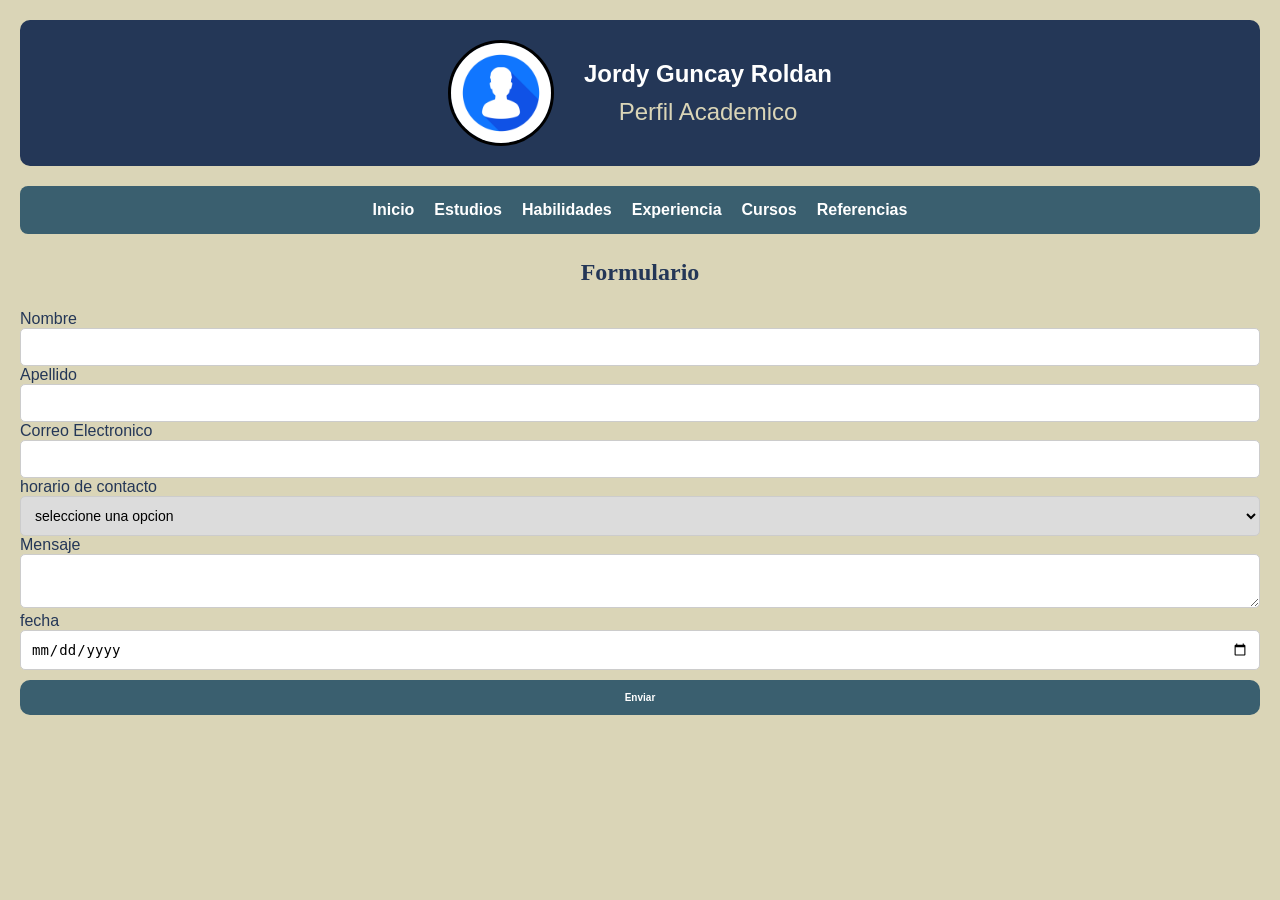
==== contactame.html @ 635593ad "Add files via upload" ====
<!DOCTYPE html>
<html lang="en">
    <head>
        <link rel="stylesheet" href="css/estilos.css">
    </head>
    <body>
        <header class="encabezado">
            <img src="img/Imagen1.jpg" alt="Foto de Perfil" class="perfil">
            <div class="datos-personales">
                <h1>Jordy Guncay Roldan</h1>
                <p>Perfil Academico</p>
            </div>
        </header>
        <nav>
            <ul>
                <li><a href="index.html">Inicio</a></li>
                <li><a href="estudios.html">Estudios</a></li>
                <li><a href="habilidades.html">Habilidades</a></li>
                <li><a href="experiencia.html">Experiencia</a></li>
                <li><a href="cursos.html">Cursos</a></li>
                <li><a href="referencias.html">Referencias</a></li>
            </ul>
        </nav>
    <h2>Formulario</h2>
        <label for="Nombre">Nombre</label>
            <input type="text" id="Nombre" name="Nombre">
                <br>
            <label for="Apellido">Apellido</label>
            <input type="text" id="Apellido" name="Apellido">
                <br>
            <label for="correo">Correo Electronico</label>
            <input type="email" id="correo" name="correo">
                <br>
            <label for="hora">horario de contacto</label>
            <select name="horario" id="horario">
                <option value="seleccione una opcion">seleccione una opcion</option>
                <option value="Manana">Manana</option>
                <option value="Tarde">Tarde</option>
                <option value="Noche">Noche</option>
            </select>
                <br>
            <label for="Mensaje">Mensaje</label>
            <textarea id="Mensaje" name="Mensaje"></textarea>
                <br>
            <label for="fecha">fecha</label>
            <input type="date" id="fecha" name="fecha">
                <br>
            <button type="submit">Enviar</button>
                <br>
        </form>
</html>
---- css/estilos.css ----
body{
    font-family: 'inter', Arial, sans-serif;
    background-color: #DAD5B7;
    color: #243757;
    margin: 0;
    padding: 20px;
}

/*Estilo de Encabezados*/

.encabezado{
    display: flex;
    align-items: center;
    justify-content: center;
    gap: 30px;
    background-color: #243757;
    padding: 20px;
    border-radius: 10px;
}

.perfil{
    width: 100px;
    height: 100px;
    border-radius: 50%;
    object-fit: cover;
    border: 3px solid black;
    flex-shrink: 0;
}

.datos-personales{
    text-align: center;
}

.datos-personales h1{
    font-size: 24px;
    margin: 0;
    color: white;
}

.datos-personales p{
    font-size: 24px;
    margin: 10px 0 0 0;
    color: #DAD5B7;

}

/*menu de navegacion*/

nav{
    background-color: #3A5F6F;
    padding: 10px;
    border-radius: 8px;
    margin-top: 20px;
}

nav ul{
    display: flex;
    justify-content: center;
    align-items: center;
    gap: 20px;
    list-style: none;
    margin: 0px;
    padding: 5px 0;
}

nav li{
    display: inline-block;
}

nav a{
    display: block;
    text-decoration: none;
    color: white;
    font-weight: bold;
    padding: 10px, 15px;
    border-radius: 5px;
    transition: background-color 0.3s ease;
}

nav a:hover{
    background-color: #243757;
}

h2{
    font-family: 'merriweather', Georgia, serif;
    color: #243757;
    text-align: center;
    margin-top: 25px;
    margin-bottom: 24px;
    font-size: 24px;
}

/*Estilo de la tablet*/
table{
    width: 90%;
    margin: 25px auto;
    border-collapse: collapse;
    background-color: white;
    box-shadow: 0 4px 12px #665E52;
}

th{
    background-color: #243757;
    color: white;
    padding: 12px;
    text-align: left;
    font-size: 15px
}

td{
    padding: 15px;
    border-bottom: 1px solid #C2B79B;
    font-size: 14px;
}

/*colores alternos para la fila*/

tr:nth-child(even){
    background-color: #C2B79B;
}

tr:hover td{
    background-color: #3A5F6F;
    color: white;
}

/*Estilos para formulario*/

form{
    background-color: white;
    width: 450px;
    max-width: 90%;
    margin: 30px auto;
    padding: 10px;
    border: 1px solid #C2B79B;
    border-radius: 10px;
    box-shadow: 0 4px 12px #665E52;
}

/*Etiqueta*/
 
form label{
    display: block;
    color: #243757;
    font-weight: bold;
    font-size: 14px;
    margin-top: 10px;
}

input{
    width: 100%;
    padding: 10px;
    border: 1px solid #ccc;
    border-radius: 5px;
    font-size: 14px;
    box-sizing: border-box;
}

select{
    width: 100%;
    padding: 10px;
    border: 1px solid #ccc;
    border-radius: 5px;
    font-size: 14px;
    box-sizing: border-box;
    background-color: gainsboro;
}

textarea{
    width: 100%;
    height: 100%;
    padding: 10px;
    border: 1px solid #ccc;
    border-radius: 5px;
    font-size: 14px;
    box-sizing: border-box;
    resize: vertical;
}

button{
    display: block;
    width: 100%;
    background-color: #3A5F6F;
    color: white;
    padding: 12px;
    border: none;
    border-radius: 10px;
    font-size: 10px;
    font-weight: bold;
    cursor: pointer;
    margin-top: 10px;
    transition: background-color 0.3s;
}

button:hover{
    background-color: #243757;
}
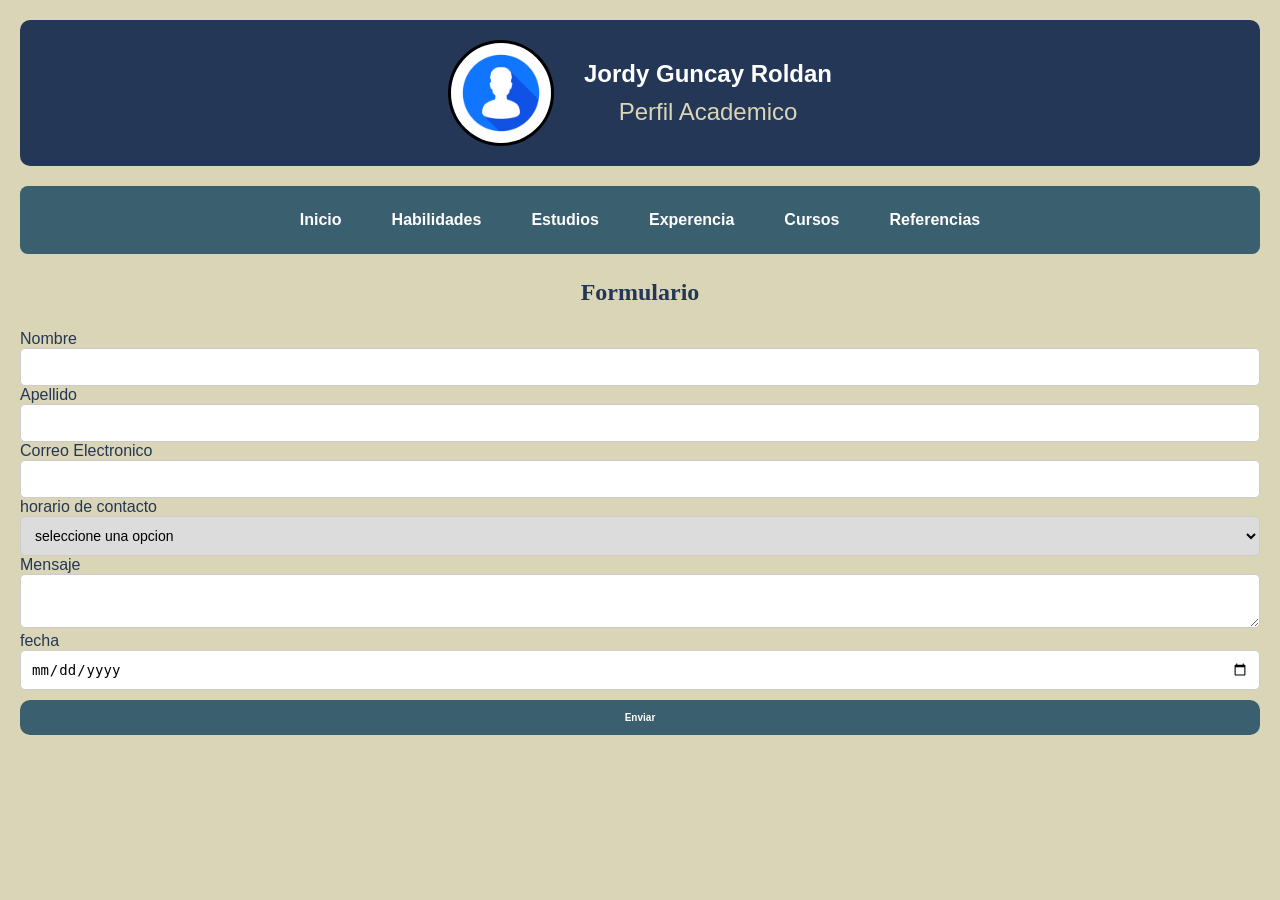
==== commit 80bd0b5d: "Add files via upload" ====
--- a/contactame.html
+++ b/contactame.html
@@ -14,10 +14,10 @@
         <nav>
             <ul>
                 <li><a href="index.html">Inicio</a></li>
+                <li><a href="habilidades.html">Habilidades</a></li>
                 <li><a href="estudios.html">Estudios</a></li>
-                <li><a href="habilidades.html">Habilidades</a></li>
-                <li><a href="experiencia.html">Experiencia</a></li>
-                <li><a href="cursos.html">Cursos</a></li>
+                <li><a href="experencia.html">Experencia</a></li>
+                <li><a href="curso.html">Cursos</a></li>
                 <li><a href="referencias.html">Referencias</a></li>
             </ul>
         </nav>
--- a/css/estilos.css
+++ b/css/estilos.css
@@ -72,7 +72,7 @@
     text-decoration: none;
     color: white;
     font-weight: bold;
-    padding: 10px, 15px;
+    padding: 10px 15px;
     border-radius: 5px;
     transition: background-color 0.3s ease;
 }
@@ -104,7 +104,7 @@
     color: white;
     padding: 12px;
     text-align: left;
-    font-size: 15px
+    font-size: 15px;
 }
 
 td{
@@ -194,4 +194,108 @@
 
 button:hover{
     background-color: #243757;
+}
+
+/*Estilos de Lista*/
+
+.lista-ol{
+    background-color: white;
+    width: 80%;
+    margin: 20px auto;
+    padding: 20px 40px;
+    border-left: 50px solid #243757;
+    border-radius: 10px;
+    box-shadow: 0 4px 12px #665E52;
+}
+
+.lista-ol li{
+    background-color: #DAD5B7;
+    color: #243757;
+    font-size: 15px;
+    padding: 10px;
+    margin-bottom: 8px;
+    border-radius: 5px;
+    transition: background-color o.3s;
+}
+
+.lista-ol li:hover{
+    color: #3A5F6F;
+    font-weight: bold;
+}
+
+.lista-ul{
+    background-color: white;
+    width: 80%;
+    margin: 20px auto;
+    padding: 10px 25px;
+    border-radius: 10px;
+    box-shadow: 0 4px 12px #665E52;
+}
+
+.lista-ul li{
+    color: #243757;
+    font-size: 14px;
+    padding: 10px 5px;
+    margin-bottom: 0;
+    border-bottom: 1px solid #C2B79B;
+    transition: background-color 0.3s;
+}
+
+.lista-ul li:hover{
+    background-color: #DAD5B7;
+    color: #243757;
+}
+
+/*Tarea*/
+.referencias{
+    width: 60%;
+    margin: 20px auto;
+    padding: 0;
+    list-style-type: none;
+}
+
+.referencias li{
+    background-color: white;
+    color: #243757;
+    font-size: 16px;
+    text-align: center;
+    padding: 12px;
+    margin-bottom: 12px;
+    border: 2px solid #3A5F6F;
+    border-radius: 30px;
+    transition: background-color 0.3s;
+}
+
+.referencias li:hover{
+    background-color: #3A5F6F;
+    color: white;
+}
+
+.lista-habilidades{
+    width: 80%;
+    margin: 20px auto;
+    background-color: #243757;
+    padding: 30px 60px;
+    border-radius: 10px;
+}
+
+.lista-habilidades li{
+    background-color: #3A5F6F;
+    color: white;
+    font-size: 16px;
+    padding: 15px;
+    margin-bottom: 10px;
+    border-left: 5px solid #C2B79B;
+    border-radius: 5px;
+    transition: background-color 0.3s;
+}
+
+.lista-habilidades li::marker{
+    color: #C2B79B;
+    font-weight: bold;
+}
+
+.lista-habilidades li:hover{
+    background-color: #C2B79B;
+    color: #243757;
 }
